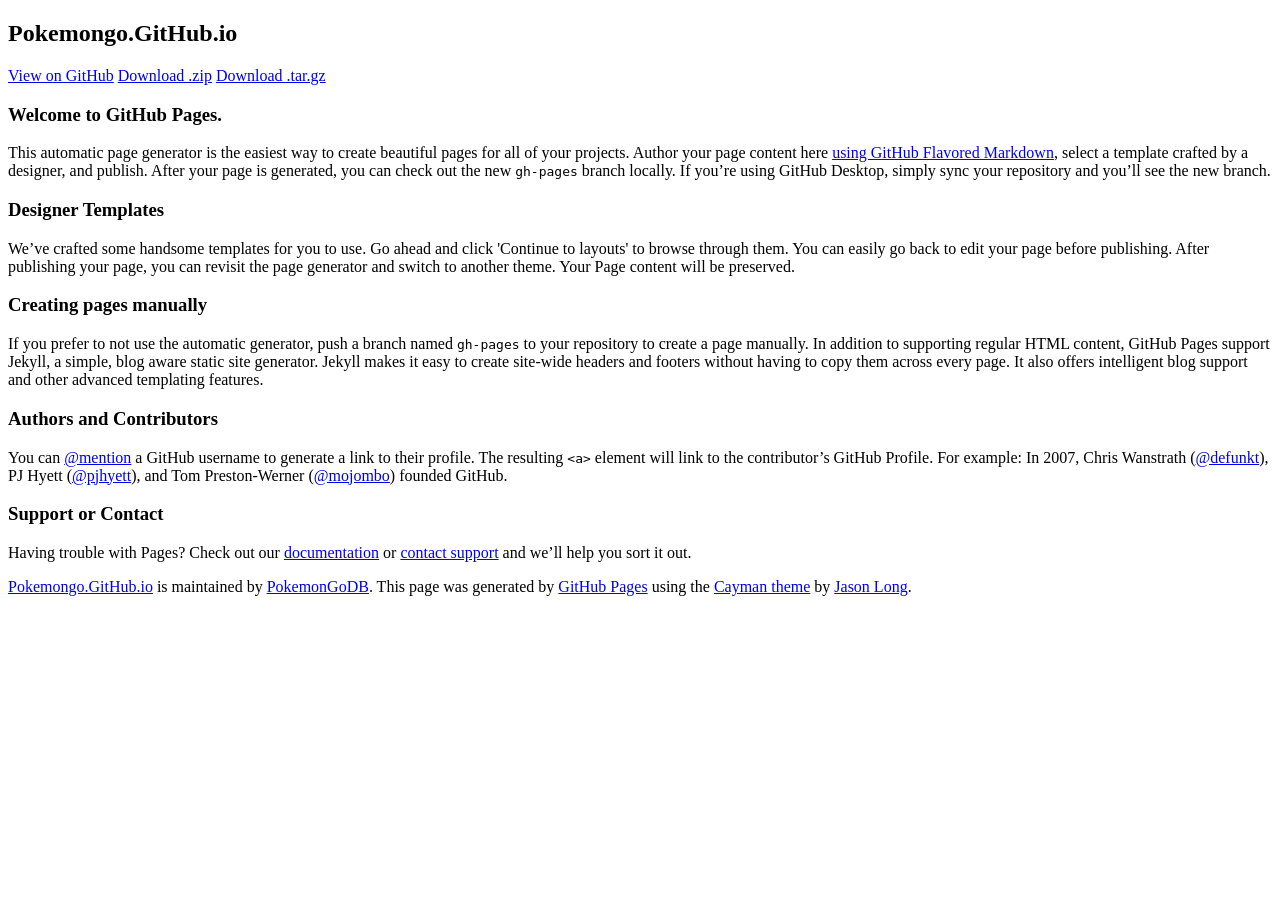
==== index.html @ aaa0bffe "no message" ====
<!DOCTYPE html>
<html lang="en-us">
  <head>
    <meta charset="UTF-8">
    <title>Pokemongo.GitHub.io by PokemonGoDB</title>
    <meta name="viewport" content="width=device-width, initial-scale=1">
    <link rel="stylesheet" type="text/css" href="stylesheets/normalize.css" media="screen">
    <link href='https://fonts.googleapis.com/css?family=Open+Sans:400,700' rel='stylesheet' type='text/css'>
    <link rel="stylesheet" type="text/css" href="stylesheets/stylesheet.css" media="screen">
    <link rel="stylesheet" type="text/css" href="stylesheets/github-light.css" media="screen">
  </head>
  <body>
    <section class="page-header">
      <h1 class="project-name">Pokemongo.GitHub.io</h1>
      <h2 class="project-tagline"></h2>
      <a href="https://github.com/PokemonGoDB/pokemongo.github.io" class="btn">View on GitHub</a>
      <a href="https://github.com/PokemonGoDB/pokemongo.github.io/zipball/master" class="btn">Download .zip</a>
      <a href="https://github.com/PokemonGoDB/pokemongo.github.io/tarball/master" class="btn">Download .tar.gz</a>
    </section>

    <section class="main-content">
      <h3>
<a id="welcome-to-github-pages" class="anchor" href="#welcome-to-github-pages" aria-hidden="true"><span aria-hidden="true" class="octicon octicon-link"></span></a>Welcome to GitHub Pages.</h3>

<p>This automatic page generator is the easiest way to create beautiful pages for all of your projects. Author your page content here <a href="https://guides.github.com/features/mastering-markdown/">using GitHub Flavored Markdown</a>, select a template crafted by a designer, and publish. After your page is generated, you can check out the new <code>gh-pages</code> branch locally. If you’re using GitHub Desktop, simply sync your repository and you’ll see the new branch.</p>

<h3>
<a id="designer-templates" class="anchor" href="#designer-templates" aria-hidden="true"><span aria-hidden="true" class="octicon octicon-link"></span></a>Designer Templates</h3>

<p>We’ve crafted some handsome templates for you to use. Go ahead and click 'Continue to layouts' to browse through them. You can easily go back to edit your page before publishing. After publishing your page, you can revisit the page generator and switch to another theme. Your Page content will be preserved.</p>

<h3>
<a id="creating-pages-manually" class="anchor" href="#creating-pages-manually" aria-hidden="true"><span aria-hidden="true" class="octicon octicon-link"></span></a>Creating pages manually</h3>

<p>If you prefer to not use the automatic generator, push a branch named <code>gh-pages</code> to your repository to create a page manually. In addition to supporting regular HTML content, GitHub Pages support Jekyll, a simple, blog aware static site generator. Jekyll makes it easy to create site-wide headers and footers without having to copy them across every page. It also offers intelligent blog support and other advanced templating features.</p>

<h3>
<a id="authors-and-contributors" class="anchor" href="#authors-and-contributors" aria-hidden="true"><span aria-hidden="true" class="octicon octicon-link"></span></a>Authors and Contributors</h3>

<p>You can <a href="https://help.github.com/articles/basic-writing-and-formatting-syntax/#mentioning-users-and-teams" class="user-mention">@mention</a> a GitHub username to generate a link to their profile. The resulting <code>&lt;a&gt;</code> element will link to the contributor’s GitHub Profile. For example: In 2007, Chris Wanstrath (<a href="https://github.com/defunkt" class="user-mention">@defunkt</a>), PJ Hyett (<a href="https://github.com/pjhyett" class="user-mention">@pjhyett</a>), and Tom Preston-Werner (<a href="https://github.com/mojombo" class="user-mention">@mojombo</a>) founded GitHub.</p>

<h3>
<a id="support-or-contact" class="anchor" href="#support-or-contact" aria-hidden="true"><span aria-hidden="true" class="octicon octicon-link"></span></a>Support or Contact</h3>

<p>Having trouble with Pages? Check out our <a href="https://help.github.com/pages">documentation</a> or <a href="https://github.com/contact">contact support</a> and we’ll help you sort it out.</p>

      <footer class="site-footer">
        <span class="site-footer-owner"><a href="https://github.com/PokemonGoDB/pokemongo.github.io">Pokemongo.GitHub.io</a> is maintained by <a href="https://github.com/PokemonGoDB">PokemonGoDB</a>.</span>

        <span class="site-footer-credits">This page was generated by <a href="https://pages.github.com">GitHub Pages</a> using the <a href="https://github.com/jasonlong/cayman-theme">Cayman theme</a> by <a href="https://twitter.com/jasonlong">Jason Long</a>.</span>
      </footer>

    </section>

  
  </body>
</html>
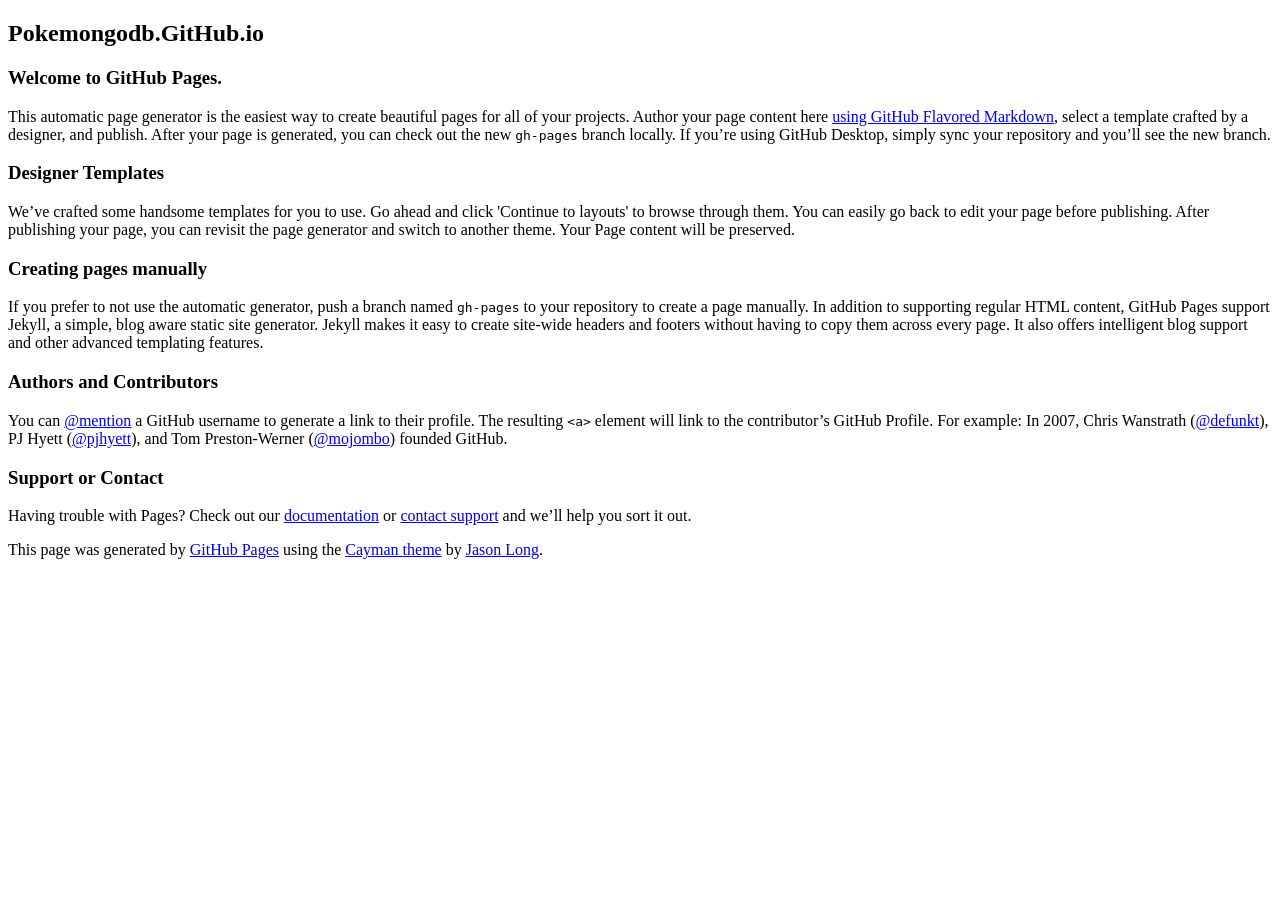
==== commit 1f5c2207: "Replace master branch with page content via GitHub" ====
--- a/index.html
+++ b/index.html
@@ -2,7 +2,7 @@
 <html lang="en-us">
   <head>
     <meta charset="UTF-8">
-    <title>Pokemongo.GitHub.io by PokemonGoDB</title>
+    <title>Pokemongodb.GitHub.io by PokemonGoDB</title>
     <meta name="viewport" content="width=device-width, initial-scale=1">
     <link rel="stylesheet" type="text/css" href="stylesheets/normalize.css" media="screen">
     <link href='https://fonts.googleapis.com/css?family=Open+Sans:400,700' rel='stylesheet' type='text/css'>
@@ -11,11 +11,8 @@
   </head>
   <body>
     <section class="page-header">
-      <h1 class="project-name">Pokemongo.GitHub.io</h1>
+      <h1 class="project-name">Pokemongodb.GitHub.io</h1>
       <h2 class="project-tagline"></h2>
-      <a href="https://github.com/PokemonGoDB/pokemongo.github.io" class="btn">View on GitHub</a>
-      <a href="https://github.com/PokemonGoDB/pokemongo.github.io/zipball/master" class="btn">Download .zip</a>
-      <a href="https://github.com/PokemonGoDB/pokemongo.github.io/tarball/master" class="btn">Download .tar.gz</a>
     </section>
 
     <section class="main-content">
@@ -45,7 +42,6 @@
 <p>Having trouble with Pages? Check out our <a href="https://help.github.com/pages">documentation</a> or <a href="https://github.com/contact">contact support</a> and we’ll help you sort it out.</p>
 
       <footer class="site-footer">
-        <span class="site-footer-owner"><a href="https://github.com/PokemonGoDB/pokemongo.github.io">Pokemongo.GitHub.io</a> is maintained by <a href="https://github.com/PokemonGoDB">PokemonGoDB</a>.</span>
 
         <span class="site-footer-credits">This page was generated by <a href="https://pages.github.com">GitHub Pages</a> using the <a href="https://github.com/jasonlong/cayman-theme">Cayman theme</a> by <a href="https://twitter.com/jasonlong">Jason Long</a>.</span>
       </footer>
